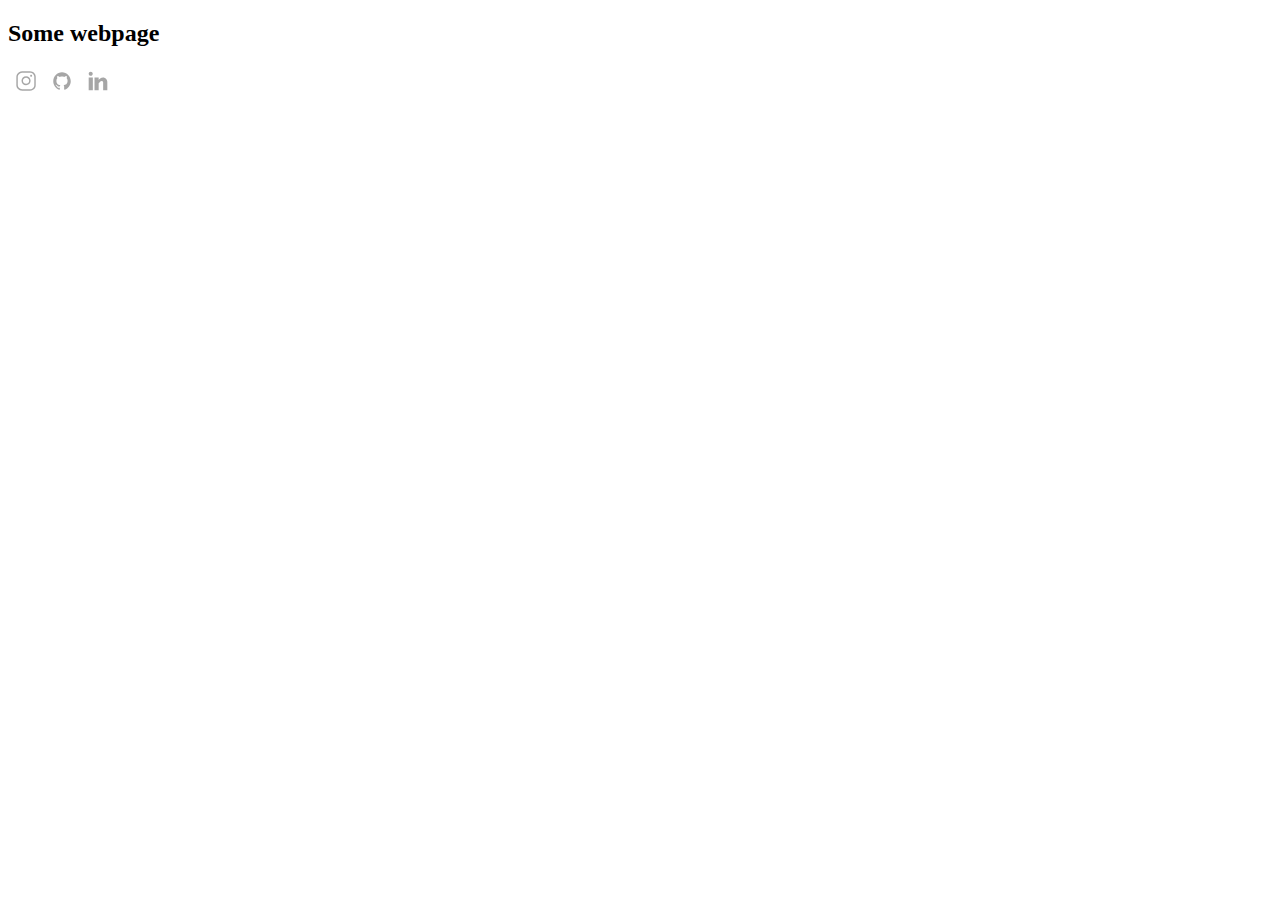
==== home.html @ 5e31f2c5 "fix: adjust head injections" ====
<!DOCTYPE html>
<html lang="pt-br">
  <head>
    <meta charset="UTF-8">
    <meta name="viewport" content="width=device-width, initial-scale=1.0">
    <link rel="stylesheet" href="style.css">
    <title>Some webpage</title>
  </head>
  <body>
    <h2>Some webpage</h2>

    <div class="social-medias">
      <a target=”_blank”
        href="https://instagram.com/who.am.italo?igshid=NzZlODBkYWE4Ng==">
        <img src="assets/instagram-icon.svg" alt="Instagram Icon" height="20"
          width="20" />
      </a>
      <a target=”_blank” href="https://github.com/ItaloF532">
        <img src="assets/github-icon.svg" alt="GitHub Icon" height="20"
          width="20" />
      </a>
      <a target=”_blank” href="https://www.linkedin.com/in/italo532/">
        <img src="assets/linkedin-icon.svg" alt="LinkedIn Icon" height="20"
          width="20" />
      </a>
    </div>

  </body>
</html>
---- style.css ----
.social-medias {
  display: flex;
  flex-wrap: nowrap;
  flex-direction: row;
}

.social-medias img {
  padding: 4px 8px;
}

.social-medias a {
  text-decoration: none; 
}
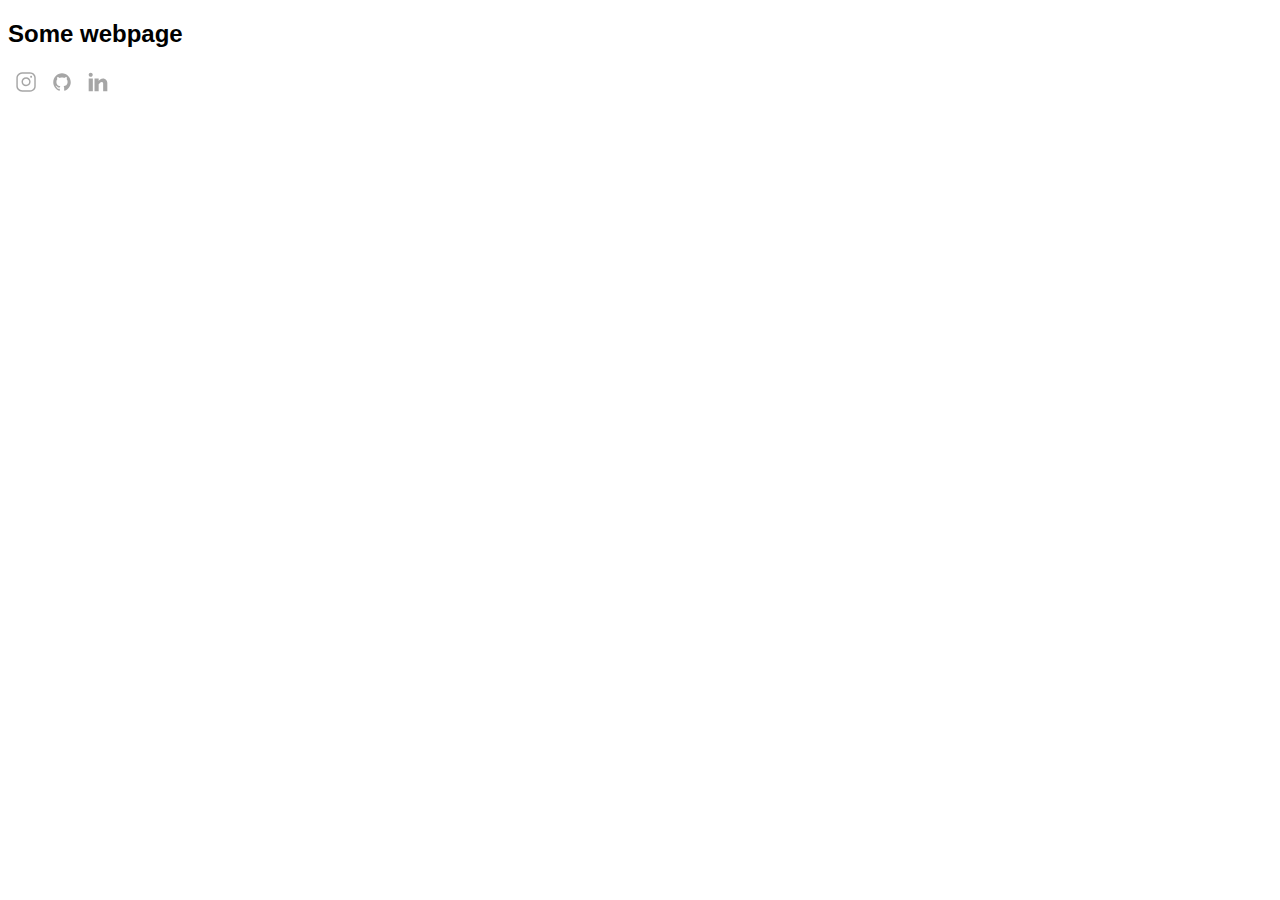
==== commit de9878f5: "refactor: apply some minor adjustments" ====
--- a/home.html
+++ b/home.html
@@ -4,22 +4,26 @@
     <meta charset="UTF-8">
     <meta name="viewport" content="width=device-width, initial-scale=1.0">
     <link rel="stylesheet" href="style.css">
+
     <title>Some webpage</title>
   </head>
   <body>
+
     <h2>Some webpage</h2>
 
     <div class="social-medias">
-      <a target=”_blank”
+      <a target=”blank”
         href="https://instagram.com/who.am.italo?igshid=NzZlODBkYWE4Ng==">
         <img src="assets/instagram-icon.svg" alt="Instagram Icon" height="20"
           width="20" />
       </a>
-      <a target=”_blank” href="https://github.com/ItaloF532">
+
+      <a target=”blank” href="https://github.com/ItaloF532">
         <img src="assets/github-icon.svg" alt="GitHub Icon" height="20"
           width="20" />
       </a>
-      <a target=”_blank” href="https://www.linkedin.com/in/italo532/">
+
+      <a target=”blank” href="https://www.linkedin.com/in/italo532/">
         <img src="assets/linkedin-icon.svg" alt="LinkedIn Icon" height="20"
           width="20" />
       </a>
--- a/style.css
+++ b/style.css
@@ -1,3 +1,10 @@
+
+body {
+  width: 100%;
+  height: 100%;
+  font-family: Arial, sans-serif;
+} 
+
 .social-medias {
   display: flex;
   flex-wrap: nowrap;
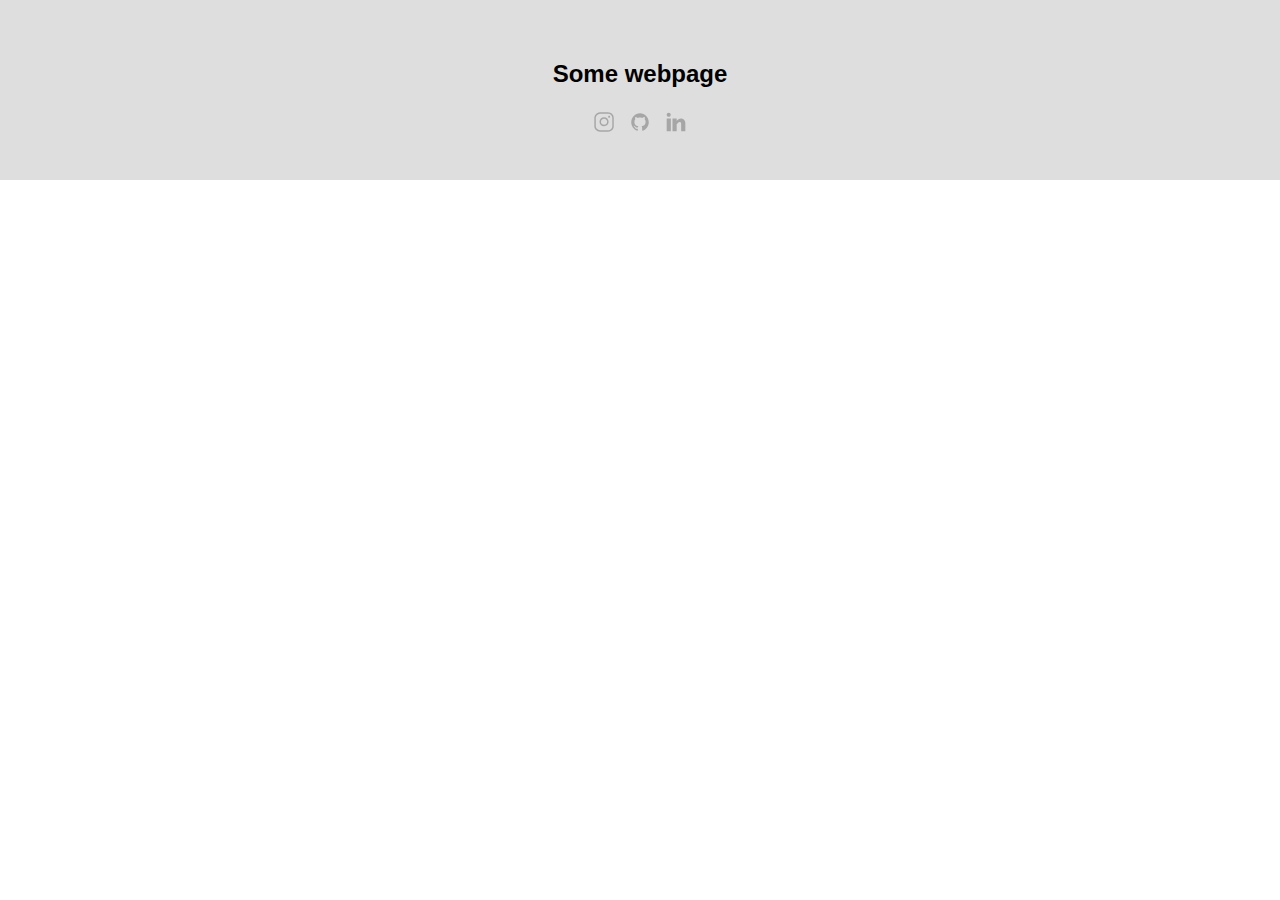
==== commit 65fb8785: "refactor: put h1 and social medias into header and adjust css" ====
--- a/home.html
+++ b/home.html
@@ -9,25 +9,27 @@
   </head>
   <body>
 
-    <h2>Some webpage</h2>
+    <header>
+      <h2>Some webpage</h2>
 
-    <div class="social-medias">
-      <a target=”blank”
-        href="https://instagram.com/who.am.italo?igshid=NzZlODBkYWE4Ng==">
-        <img src="assets/instagram-icon.svg" alt="Instagram Icon" height="20"
-          width="20" />
-      </a>
+      <div class="social-medias">
+        <a target=”blank”
+          href="https://instagram.com/who.am.italo?igshid=NzZlODBkYWE4Ng==">
+          <img src="assets/instagram-icon.svg" alt="Instagram Icon" height="20"
+            width="20" />
+        </a>
 
-      <a target=”blank” href="https://github.com/ItaloF532">
-        <img src="assets/github-icon.svg" alt="GitHub Icon" height="20"
-          width="20" />
-      </a>
+        <a target=”blank” href="https://github.com/ItaloF532">
+          <img src="assets/github-icon.svg" alt="GitHub Icon" height="20"
+            width="20" />
+        </a>
 
-      <a target=”blank” href="https://www.linkedin.com/in/italo532/">
-        <img src="assets/linkedin-icon.svg" alt="LinkedIn Icon" height="20"
-          width="20" />
-      </a>
-    </div>
+        <a target=”blank” href="https://www.linkedin.com/in/italo532/">
+          <img src="assets/linkedin-icon.svg" alt="LinkedIn Icon" height="20"
+            width="20" />
+        </a>
+      </div>
+    </header>
 
   </body>
 </html>
--- a/style.css
+++ b/style.css
@@ -1,13 +1,12 @@
 
 body {
-  width: 100%;
-  height: 100%;
+  margin: 0;
+  padding: 0;
   font-family: Arial, sans-serif;
 } 
 
 .social-medias {
   display: flex;
-  flex-wrap: nowrap;
   flex-direction: row;
 }
 
@@ -17,4 +16,12 @@
 
 .social-medias a {
   text-decoration: none; 
+}
+
+header {
+  display: flex;
+  padding: 40px;
+  align-items: center;
+  flex-direction: column;
+  background-color: #dedede;
 }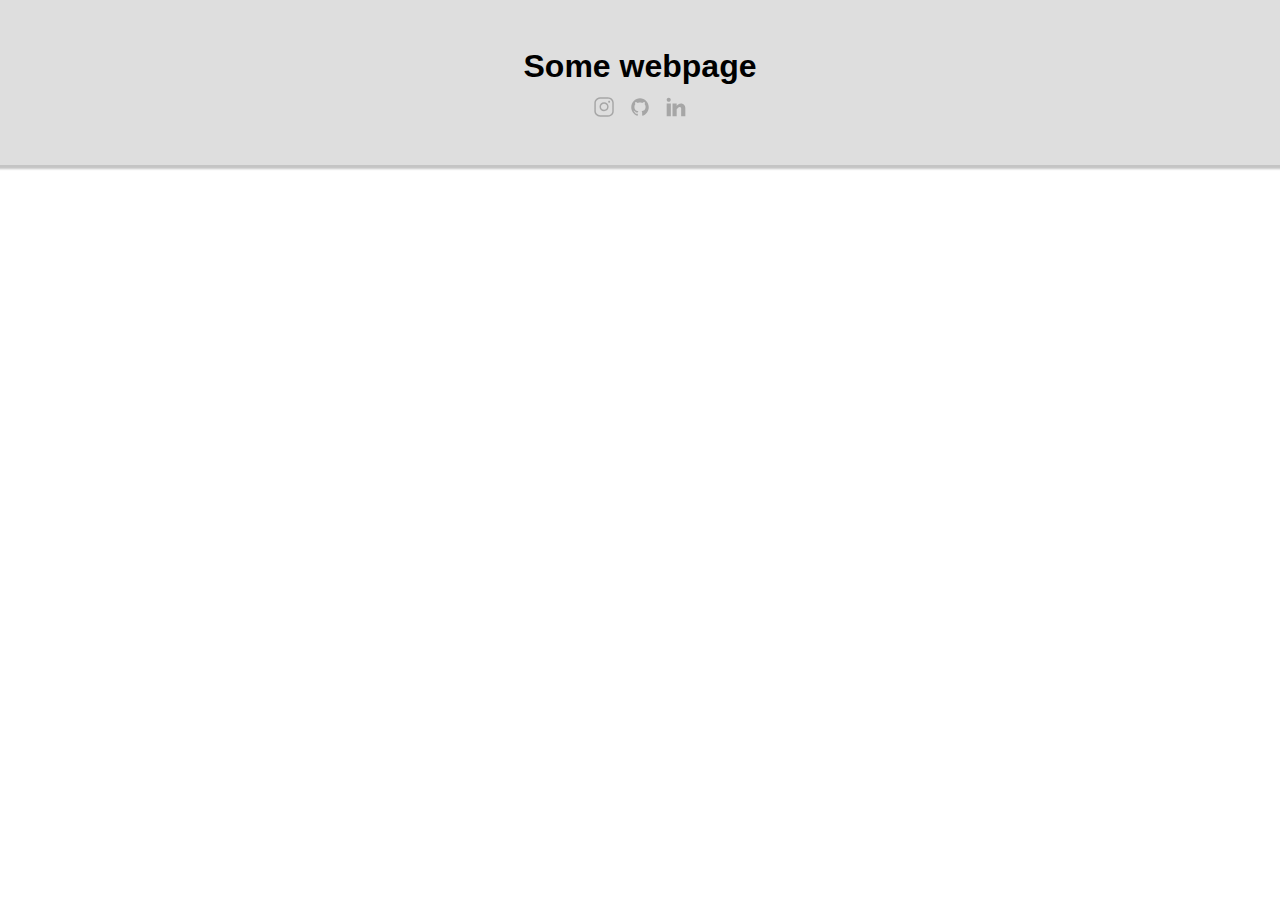
==== commit 2b775f73: "style: add box shadow on header and adjust h1 padding" ====
--- a/home.html
+++ b/home.html
@@ -10,7 +10,7 @@
   <body>
 
     <header>
-      <h2>Some webpage</h2>
+      <h1>Some webpage</h1>
 
       <div class="social-medias">
         <a target=”blank”
--- a/style.css
+++ b/style.css
@@ -24,4 +24,17 @@
   align-items: center;
   flex-direction: column;
   background-color: #dedede;
+  box-shadow: 0px 1.5px 2px 2px #c4c4c4;
+}
+
+header h1 {
+  margin: 0;
+  padding: 8px;
+}
+
+@media (max-width: 768px) 
+{
+   header h1 {
+      font-size: 3.5vmax; 
+   }
 }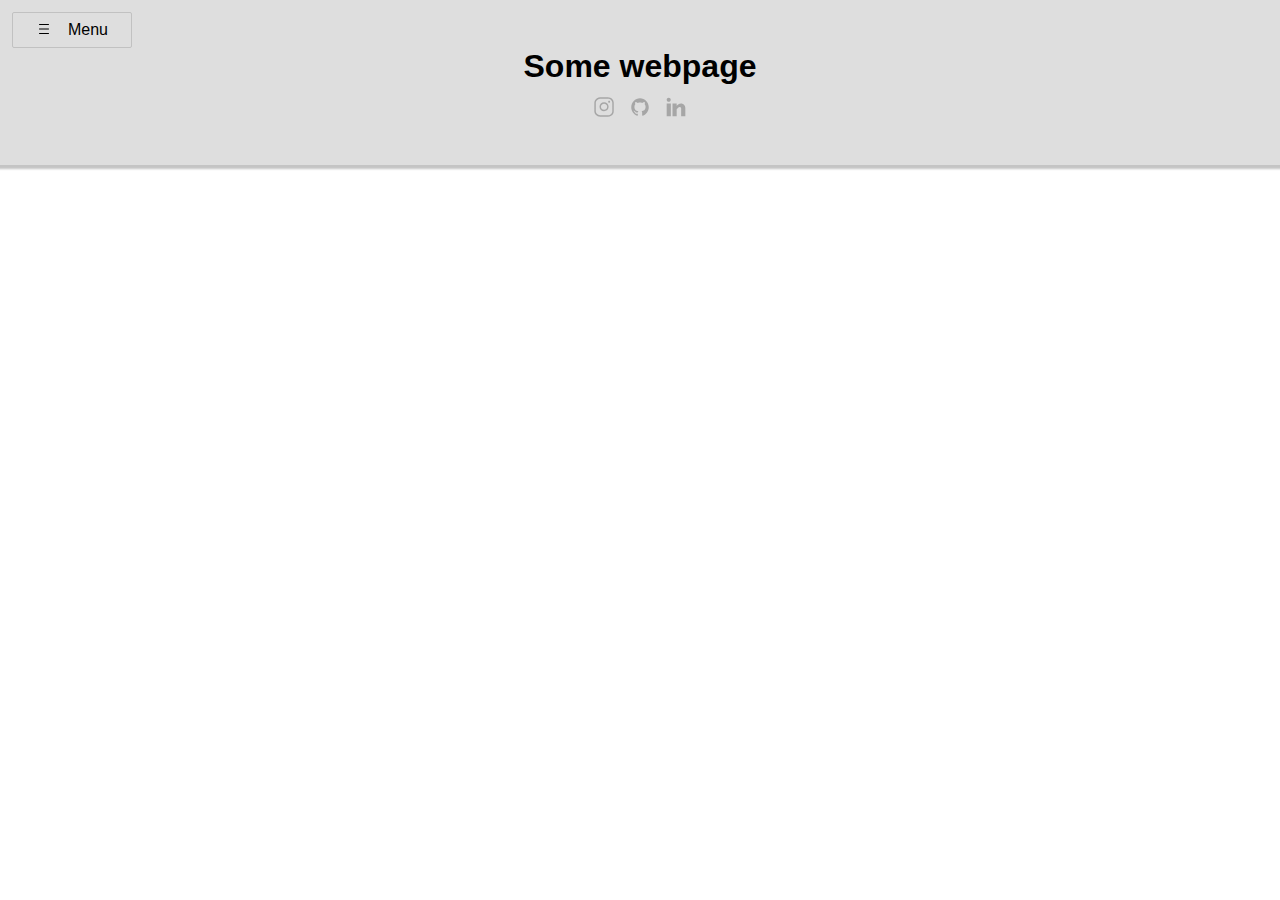
==== commit ed3b8cd3: "feat: add menu html into home" ====
--- a/home.html
+++ b/home.html
@@ -4,13 +4,16 @@
     <meta charset="UTF-8">
     <meta name="viewport" content="width=device-width, initial-scale=1.0">
     <link rel="stylesheet" href="style.css">
+    <link rel="stylesheet" href="modules/menu/style.css">
 
     <title>Some webpage</title>
   </head>
   <body>
-
+    
     <header>
       <h1>Some webpage</h1>
+      
+      <div include="./modules/menu/menu.html"></div>
 
       <div class="social-medias">
         <a target=”blank”
@@ -31,5 +34,6 @@
       </div>
     </header>
 
+    <script type="module" src="./index.js"> </script>
   </body>
 </html>
--- a/style.css
+++ b/style.css
@@ -1,9 +1,8 @@
-
 body {
   margin: 0;
   padding: 0;
   font-family: Arial, sans-serif;
-} 
+}
 
 .social-medias {
   display: flex;
@@ -15,7 +14,7 @@
 }
 
 .social-medias a {
-  text-decoration: none; 
+  text-decoration: none;
 }
 
 header {
@@ -32,9 +31,8 @@
   padding: 8px;
 }
 
-@media (max-width: 768px) 
-{
-   header h1 {
-      font-size: 3.5vmax; 
-   }
+@media (max-width: 360px) {
+  header h1 {
+    font-size: 3.5vmax;
+  }
 }--- a/modules/menu/style.css
+++ b/modules/menu/style.css
@@ -0,0 +1,25 @@
+.menu {
+  border: 1px solid #c1c1c1;
+  top: 12px;
+  left: 12px;
+  padding: 8px;
+  border-radius: 2px;
+
+  width: 8vmax;
+
+  display: flex;
+  position: absolute;
+  flex-direction: row;
+  align-items: stretch;
+  justify-content: space-evenly;
+}
+
+@media (max-width: 360px) {
+  .menu {
+    top: auto;
+    left: auto;
+    position: relative;
+    margin-top: 12px;
+    margin-bottom: 16px;
+  }
+}
